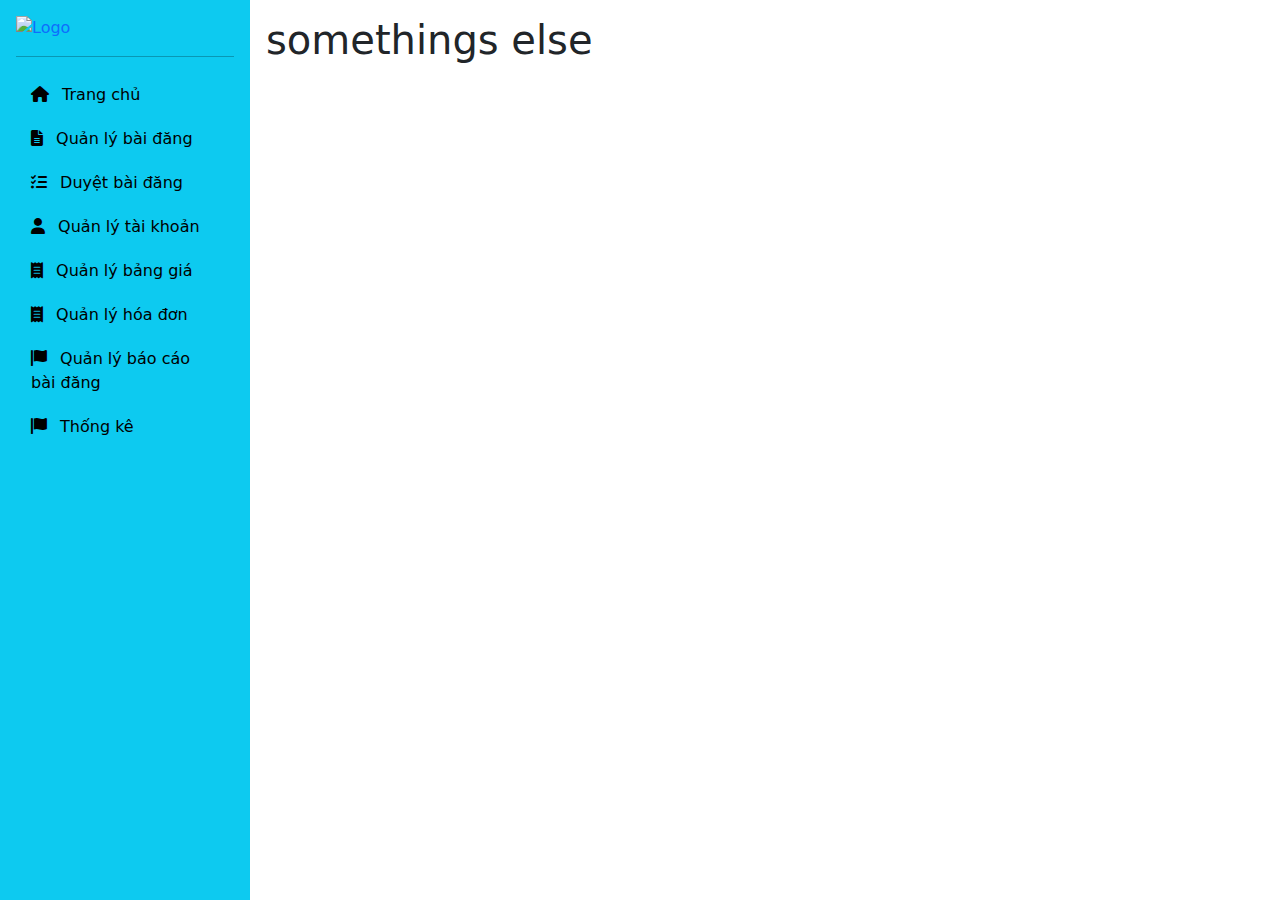
==== index.html @ d00684ee "update code" ====
<!DOCTYPE html>
<html lang="en" ng-app="ParkingAdminApp">

<head>
    <meta charset="UTF-8">
    <meta name="viewport" content="width=device-width, initial-scale=1.0">
    <title>PFR - Admin Manager</title>

    <link rel="icon" type="image/png" sizes="32x32"
        href="https://res.cloudinary.com/dqzfuomvj/image/upload/v1730822662/4_jhd3xb.png">
    <link href="https://cdn.jsdelivr.net/npm/bootstrap@5.3.0/dist/css/bootstrap.min.css" rel="stylesheet">
    <link rel="stylesheet" href="https://cdnjs.cloudflare.com/ajax/libs/font-awesome/6.0.0-beta3/css/all.min.css">
    <link rel="stylesheet" href="/assets/index.css">
    <script src="https://ajax.googleapis.com/ajax/libs/jquery/3.5.1/jquery.min.js"></script>

    <script src="https://ajax.googleapis.com/ajax/libs/angularjs/1.8.3/angular.min.js"></script>
    <script src="https://ajax.googleapis.com/ajax/libs/angularjs/1.8.2/angular-route.min.js"></script>
    <script src="https://cdnjs.cloudflare.com/ajax/libs/angular-sanitize/1.8.3/angular-sanitize.min.js" defer></script>
    <script src="https://cdn.jsdelivr.net/npm/bootstrap@5.3.0/dist/js/bootstrap.bundle.min.js"></script>
    <script src="https://kit.fontawesome.com/5c73425aee.js" async crossorigin="anonymous"></script>
    <script src="https://cdn.jsdelivr.net/npm/chart.js"></script>

    <!-- Application Scripts -->
    <script src="app.js"></script>

    <base href="/">
</head>

<body class="d-flex row">

    <aside class="aside bg-info p-3" style="width: 250px; height: 100vh; color:black">
        <a href="/" class="d-flex align-items-center mb-3 mb-md-0 me-md-auto text-decoration-none">
            <img src="https://res.cloudinary.com/dqzfuomvj/image/upload/v1730823121/2__1_-removebg-preview_cfjj2h.png"
                alt="Logo" class="logo-image" style="height:auto; width:220px">
        </a>
        <hr>
        <ul class="nav nav-pills flex-column mb-auto">
            <li>
                <a href="#/" class="nav-link text-black">
                    <i class="fas fa-home-alt me-2"></i> Trang chủ
                </a>
            </li>
            <li>
                <a href="#/post" class="nav-link text-black me-2">
                    <i class="fas fa-file-alt me-2"></i> Quản lý bài đăng
                </a>
            </li>
            <li>
                <a href="#/approve" class="nav-link text-black me-2">
                    <i class="fa-solid fa-list-check"></i> Duyệt bài đăng
                </a>
            </li>
            <li>
                <a href="#/user" class="nav-link text-black me-2">
                    <i class="fas fa-user me-2"></i> Quản lý tài khoản
                </a>
            </li>
            <li>
                <a href="#/price" class="nav-link text-black me-2">
                    <i class="fas fa-receipt me-2"></i> Quản lý bảng giá
                </a>
            </li>
            <li>
                <a href="#/payment" class="nav-link text-black me-2">
                    <i class="fas fa-receipt me-2"></i> Quản lý hóa đơn
                </a>
            </li>
            <!-- Quản lý báo cáo bài đăng -->
            <li>
                <a href="#/report" class="nav-link text-black me-2">
                    <i class="fas fa-flag me-2"></i> Quản lý báo cáo bài đăng
                </a>
            </li>
            <li>
                <a href="#/statistic" class="nav-link text-black me-2">
                    <i class="fas fa-flag me-2"></i> Thống kê
                </a>
            </li>
        </ul>
    </aside>

    <div class="flex-grow-1 m-3">
        <div ng-view style="margin-left: 250px;">
            <h1>somethings else</h1>
        </div>
    </div>
    


</body>
<script src="/app/components/admin/PostController.js" defer></script>
<script src="/app/components/admin/PostDetailController.js" defer></script>
<script src="/app/components/admin/PriceController.js" defer></script>
<script src="/app/components/admin/ReportController.js" defer></script>
<script src="/app/components/admin/ApprovalController.js" defer></script>
<script src="/app/components/admin/Users.js"></script>
<script src="/app/components/admin/Statistic.js"></script>
<script src="/app/components/admin/PaymentController.js" defer></script>
<script src="/app/components/login/login.js" defer></script>

</html>
---- assets/index.css ----
aside.aside {
    position: fixed; 
    top: 0;
    left: 0;
    height: 100vh; 
    overflow-y: auto;
    z-index: 1000;
    width: 300px; 
    background-color: #17a2b8;
}


@media (max-width: 768px) {
    .aside {
        display: none;
    }
}


    /* Thêm hiệu ứng hover cho các mục trong menu */
    .nav-pills .nav-link:hover {
        background-color: #007bff; /* Màu nền khi hover */
        color: white; /* Màu chữ khi hover */
        transition: background-color 0.3s ease, color 0.3s ease; /* Hiệu ứng chuyển màu */
    }

    /* Thêm hiệu ứng hover cho các mục menu */
    .nav-pills .nav-link {
        padding: 10px 15px; /* Điều chỉnh padding cho mỗi mục */
    }

    .nav-pills .nav-link.active {
        background-color: #0056b3; /* Màu nền của mục đang được chọn */
        color: white;
    }

    /* Thêm hiệu ứng khi di chuột vào các mục menu */
    .nav-pills .nav-link i {
        margin-right: 8px; /* Khoảng cách giữa biểu tượng và chữ */
        transition: transform 0.3s ease; /* Hiệu ứng chuyển động */
    }

    .nav-pills .nav-link:hover i {
        transform: scale(1.2); /* Phóng to biểu tượng khi hover */
    }
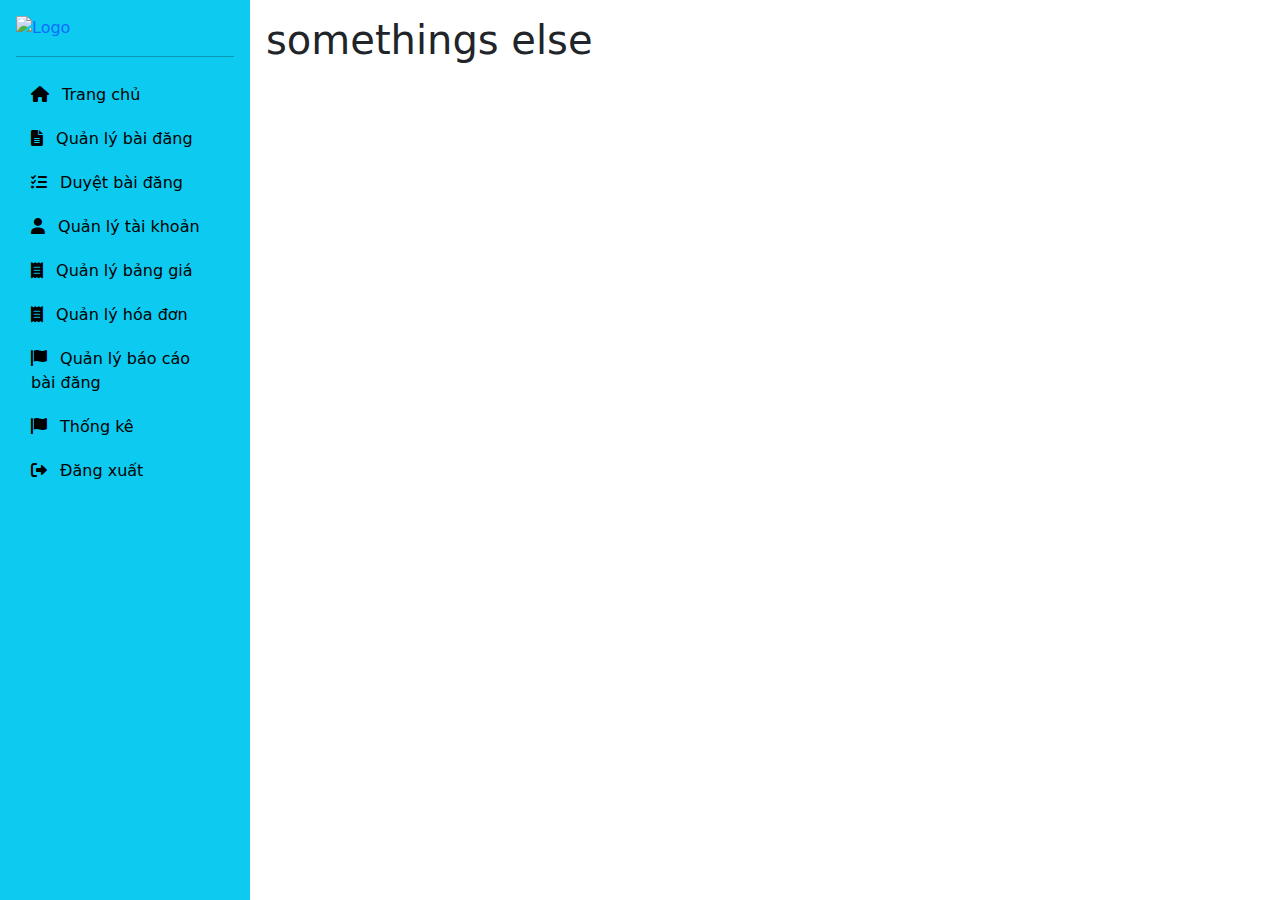
==== commit 377511ac: "fix bug" ====
--- a/index.html
+++ b/index.html
@@ -26,7 +26,7 @@
     <base href="/">
 </head>
 
-<body class="d-flex row">
+<body class="d-flex row" ng-controller="HomeController">
 
     <aside class="aside bg-info p-3" style="width: 250px; height: 100vh; color:black">
         <a href="/" class="d-flex align-items-center mb-3 mb-md-0 me-md-auto text-decoration-none">
@@ -36,7 +36,7 @@
         <hr>
         <ul class="nav nav-pills flex-column mb-auto">
             <li>
-                <a href="#/" class="nav-link text-black">
+                <a href="#/home" class="nav-link text-black">
                     <i class="fas fa-home-alt me-2"></i> Trang chủ
                 </a>
             </li>
@@ -76,6 +76,11 @@
                     <i class="fas fa-flag me-2"></i> Thống kê
                 </a>
             </li>
+            <li>
+                <a ng-click="logout()" class="nav-link text-black me-2">
+                    <i class="fas fa-sign-out-alt me-2"></i> Đăng xuất
+                </a>
+            </li>
         </ul>
     </aside>
 
@@ -96,6 +101,5 @@
 <script src="/app/components/admin/Users.js"></script>
 <script src="/app/components/admin/Statistic.js"></script>
 <script src="/app/components/admin/PaymentController.js" defer></script>
-<script src="/app/components/login/login.js" defer></script>
-
+<script src="/app/components/admin/Home.js"></script>
 </html>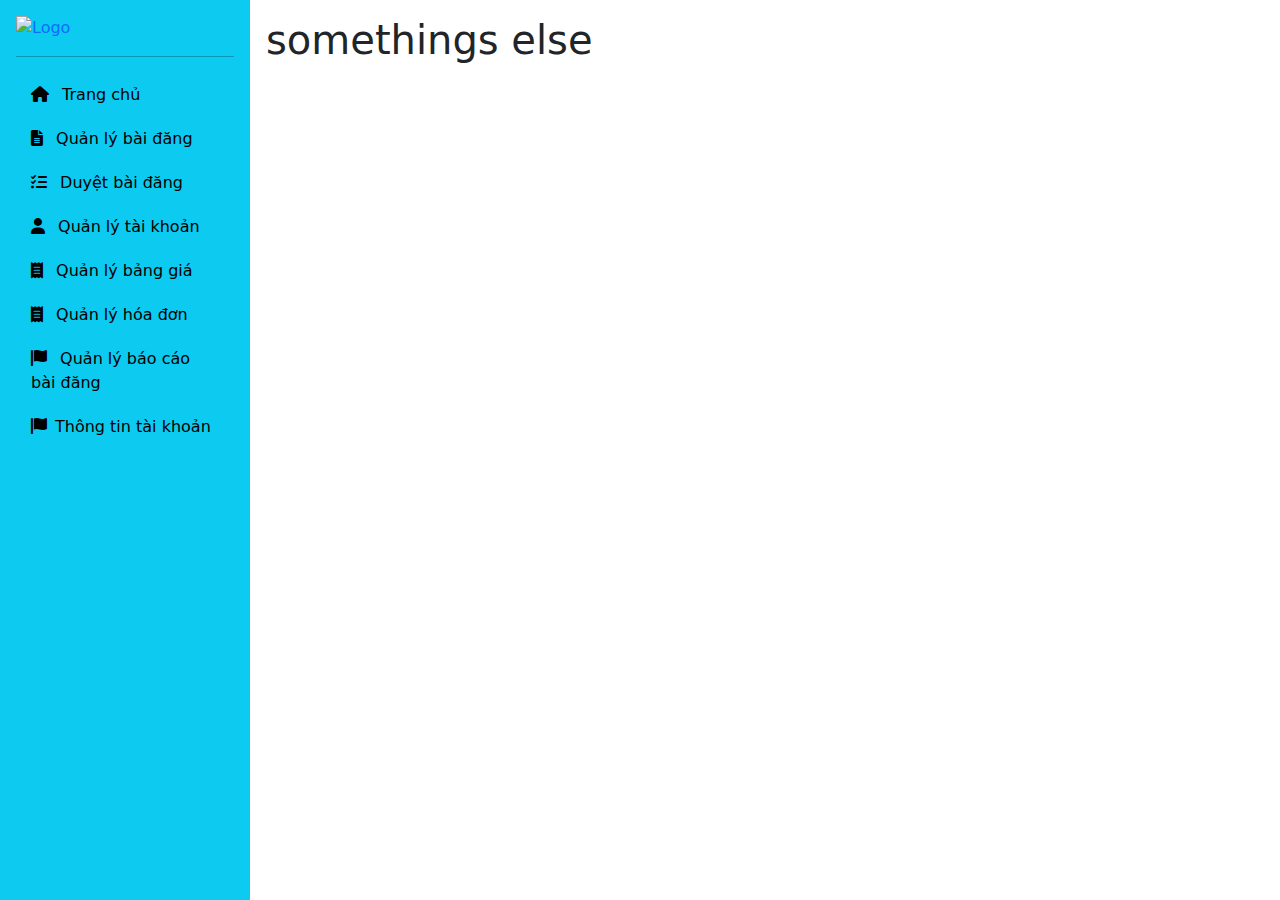
==== commit a8374c69: "commit feat detail account" ====
--- a/index.html
+++ b/index.html
@@ -4,7 +4,7 @@
 <head>
     <meta charset="UTF-8">
     <meta name="viewport" content="width=device-width, initial-scale=1.0">
-    <title>PFR - Admin Manager</title>
+    <title>PFR</title>
 
     <link rel="icon" type="image/png" sizes="32x32"
         href="https://res.cloudinary.com/dqzfuomvj/image/upload/v1730822662/4_jhd3xb.png">
@@ -26,7 +26,7 @@
     <base href="/">
 </head>
 
-<body class="d-flex row" ng-controller="HomeController">
+<body class="d-flex">
 
     <aside class="aside bg-info p-3" style="width: 250px; height: 100vh; color:black">
         <a href="/" class="d-flex align-items-center mb-3 mb-md-0 me-md-auto text-decoration-none">
@@ -36,7 +36,7 @@
         <hr>
         <ul class="nav nav-pills flex-column mb-auto">
             <li>
-                <a href="#/home" class="nav-link text-black">
+                <a href="#/" class="nav-link text-black">
                     <i class="fas fa-home-alt me-2"></i> Trang chủ
                 </a>
             </li>
@@ -72,13 +72,8 @@
                 </a>
             </li>
             <li>
-                <a href="#/statistic" class="nav-link text-black me-2">
-                    <i class="fas fa-flag me-2"></i> Thống kê
-                </a>
-            </li>
-            <li>
-                <a ng-click="logout()" class="nav-link text-black me-2">
-                    <i class="fas fa-sign-out-alt me-2"></i> Đăng xuất
+                <a href="#/detailAccount" class="nav-link text-black me-2">
+                    <i class="fas fa-flag me-2"></i>Thông tin tài khoản
                 </a>
             </li>
         </ul>
@@ -89,17 +84,15 @@
             <h1>somethings else</h1>
         </div>
     </div>
-    
-
 
 </body>
 <script src="/app/components/admin/PostController.js" defer></script>
 <script src="/app/components/admin/PostDetailController.js" defer></script>
 <script src="/app/components/admin/PriceController.js" defer></script>
-<script src="/app/components/admin/ReportController.js" defer></script>
+<!-- <script src="/app/components/admin/PaymentController.js" defer></script> -->
 <script src="/app/components/admin/ApprovalController.js" defer></script>
 <script src="/app/components/admin/Users.js"></script>
-<script src="/app/components/admin/Statistic.js"></script>
-<script src="/app/components/admin/PaymentController.js" defer></script>
-<script src="/app/components/admin/Home.js"></script>
+<script src="/app/components/admin/home.js"></script>
+<script src="/app/components/admin/DetailAccountController.js"></script>
+
 </html>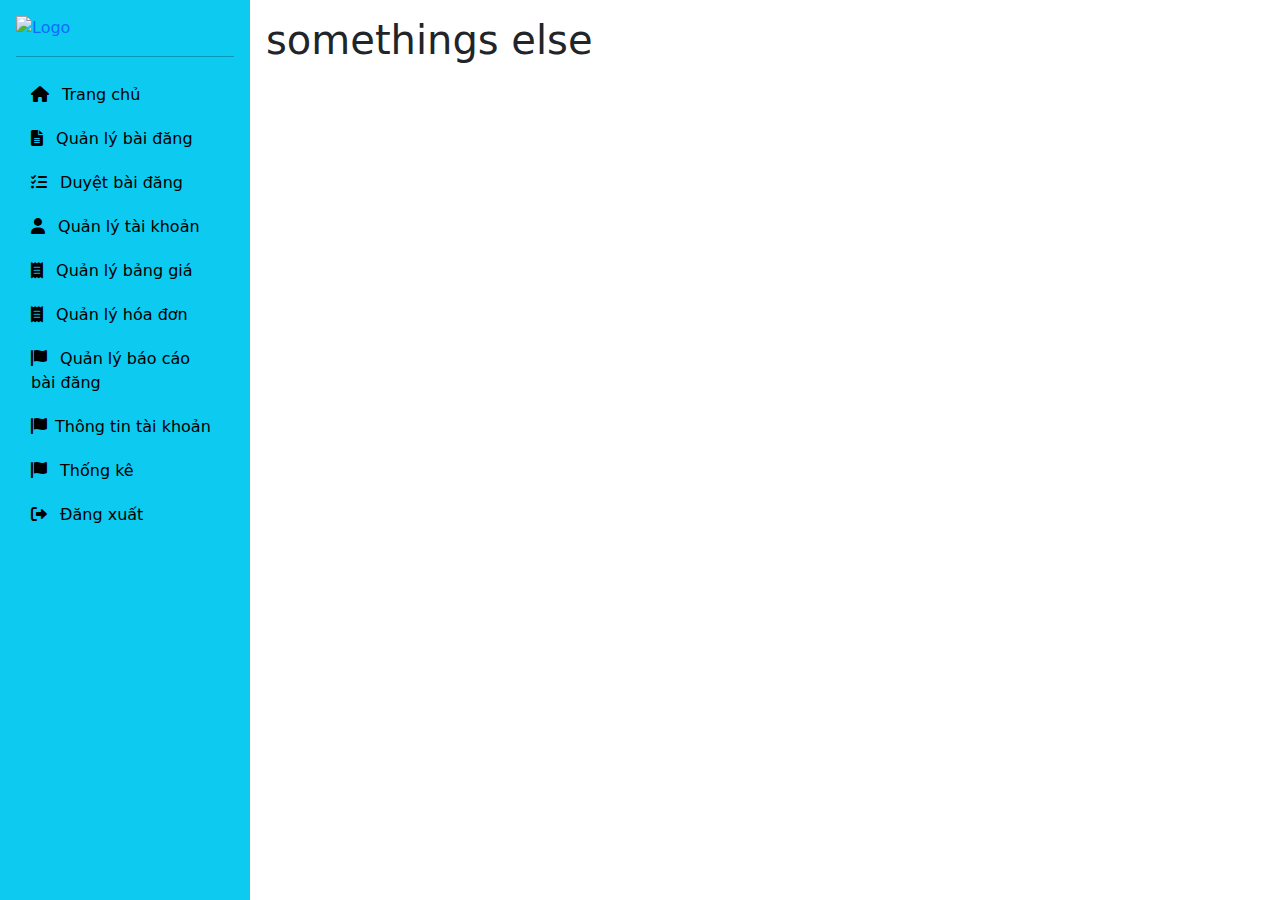
==== commit de3dd30a: "Merge remote-tracking branch 'origin/bao' into hao" ====
--- a/index.html
+++ b/index.html
@@ -4,7 +4,7 @@
 <head>
     <meta charset="UTF-8">
     <meta name="viewport" content="width=device-width, initial-scale=1.0">
-    <title>PFR</title>
+    <title>PFR - Admin Manager</title>
 
     <link rel="icon" type="image/png" sizes="32x32"
         href="https://res.cloudinary.com/dqzfuomvj/image/upload/v1730822662/4_jhd3xb.png">
@@ -26,7 +26,7 @@
     <base href="/">
 </head>
 
-<body class="d-flex">
+<body class="d-flex row" ng-controller="HomeController">
 
     <aside class="aside bg-info p-3" style="width: 250px; height: 100vh; color:black">
         <a href="/" class="d-flex align-items-center mb-3 mb-md-0 me-md-auto text-decoration-none">
@@ -36,7 +36,7 @@
         <hr>
         <ul class="nav nav-pills flex-column mb-auto">
             <li>
-                <a href="#/" class="nav-link text-black">
+                <a href="/" class="nav-link text-black">
                     <i class="fas fa-home-alt me-2"></i> Trang chủ
                 </a>
             </li>
@@ -76,6 +76,16 @@
                     <i class="fas fa-flag me-2"></i>Thông tin tài khoản
                 </a>
             </li>
+            <li>
+                <a href="#/statistic" class="nav-link text-black me-2">
+                    <i class="fas fa-flag me-2"></i> Thống kê
+                </a>
+            </li>
+            <li>
+                <a ng-click="logout()" class="nav-link text-black me-2">
+                    <i class="fas fa-sign-out-alt me-2"></i> Đăng xuất
+                </a>
+            </li>
         </ul>
     </aside>
 
@@ -85,14 +95,19 @@
         </div>
     </div>
 
+
+
 </body>
 <script src="/app/components/admin/PostController.js" defer></script>
 <script src="/app/components/admin/PostDetailController.js" defer></script>
 <script src="/app/components/admin/PriceController.js" defer></script>
-<!-- <script src="/app/components/admin/PaymentController.js" defer></script> -->
+<script src="/app/components/admin/ReportController.js" defer></script>
 <script src="/app/components/admin/ApprovalController.js" defer></script>
 <script src="/app/components/admin/Users.js"></script>
-<script src="/app/components/admin/home.js"></script>
+<script src="/app/components/admin/Statistic.js"></script>
+<script src="/app/components/admin/PaymentController.js" defer></script>
+<script src="/app/components/admin/Home.js"></script>
 <script src="/app/components/admin/DetailAccountController.js"></script>
 
+
 </html>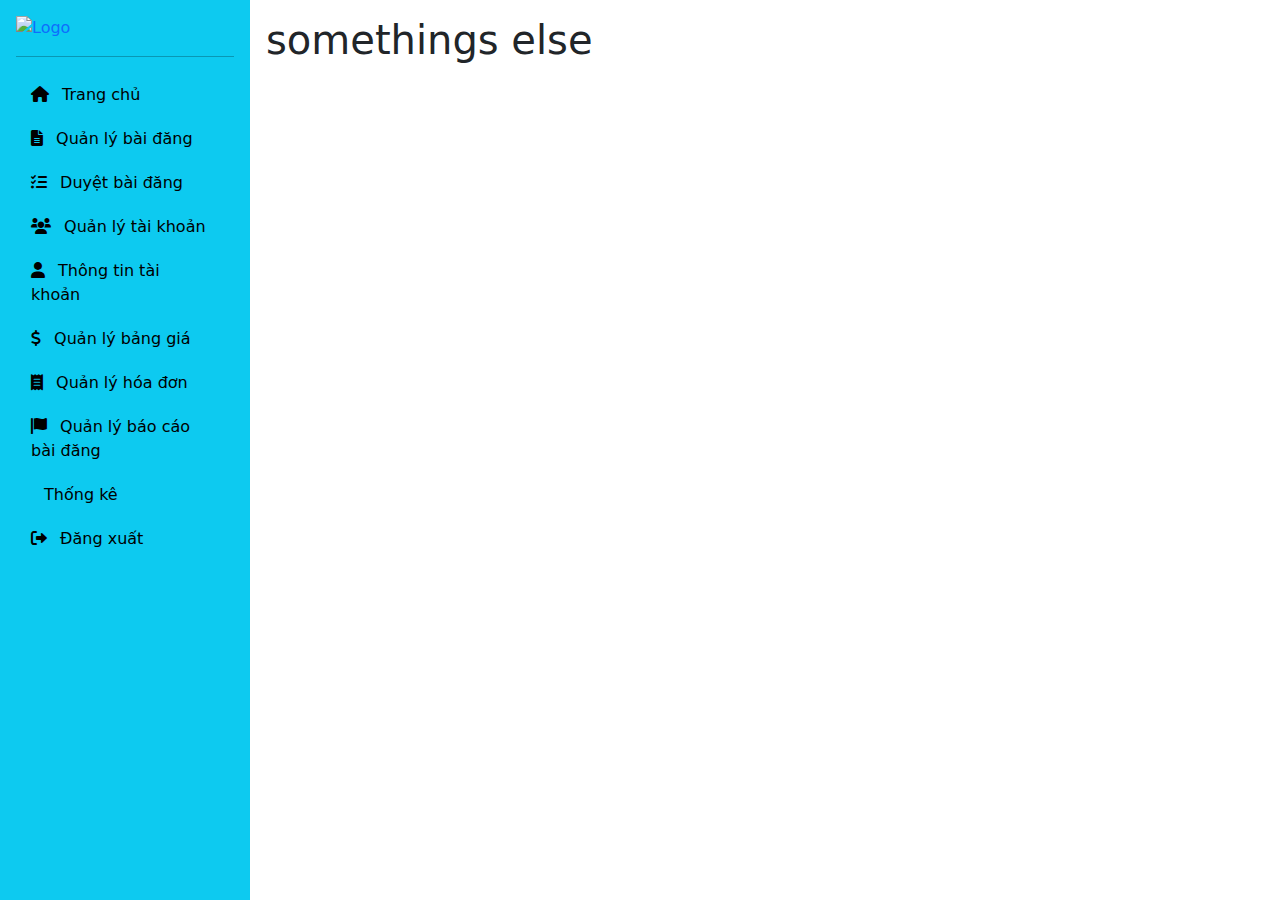
==== commit 51e8c83f: "fix bug after merge bao to hao" ====
--- a/index.html
+++ b/index.html
@@ -52,12 +52,17 @@
             </li>
             <li>
                 <a href="#/user" class="nav-link text-black me-2">
-                    <i class="fas fa-user me-2"></i> Quản lý tài khoản
+                    <i class="fa-solid fa-users"></i> Quản lý tài khoản
+                </a>
+            </li>
+            <li>
+                <a href="#/detailAccount" class="nav-link text-black me-2">
+                    <i class="fas fa-user me-2"></i> Thông tin tài khoản
                 </a>
             </li>
             <li>
                 <a href="#/price" class="nav-link text-black me-2">
-                    <i class="fas fa-receipt me-2"></i> Quản lý bảng giá
+                    <i class="fa-solid fa-dollar-sign"></i> Quản lý bảng giá
                 </a>
             </li>
             <li>
@@ -71,14 +76,10 @@
                     <i class="fas fa-flag me-2"></i> Quản lý báo cáo bài đăng
                 </a>
             </li>
-            <li>
-                <a href="#/detailAccount" class="nav-link text-black me-2">
-                    <i class="fas fa-flag me-2"></i>Thông tin tài khoản
-                </a>
-            </li>
+            
             <li>
                 <a href="#/statistic" class="nav-link text-black me-2">
-                    <i class="fas fa-flag me-2"></i> Thống kê
+                    <i class="fa-solid fa-chart-simple"></i> Thống kê
                 </a>
             </li>
             <li>
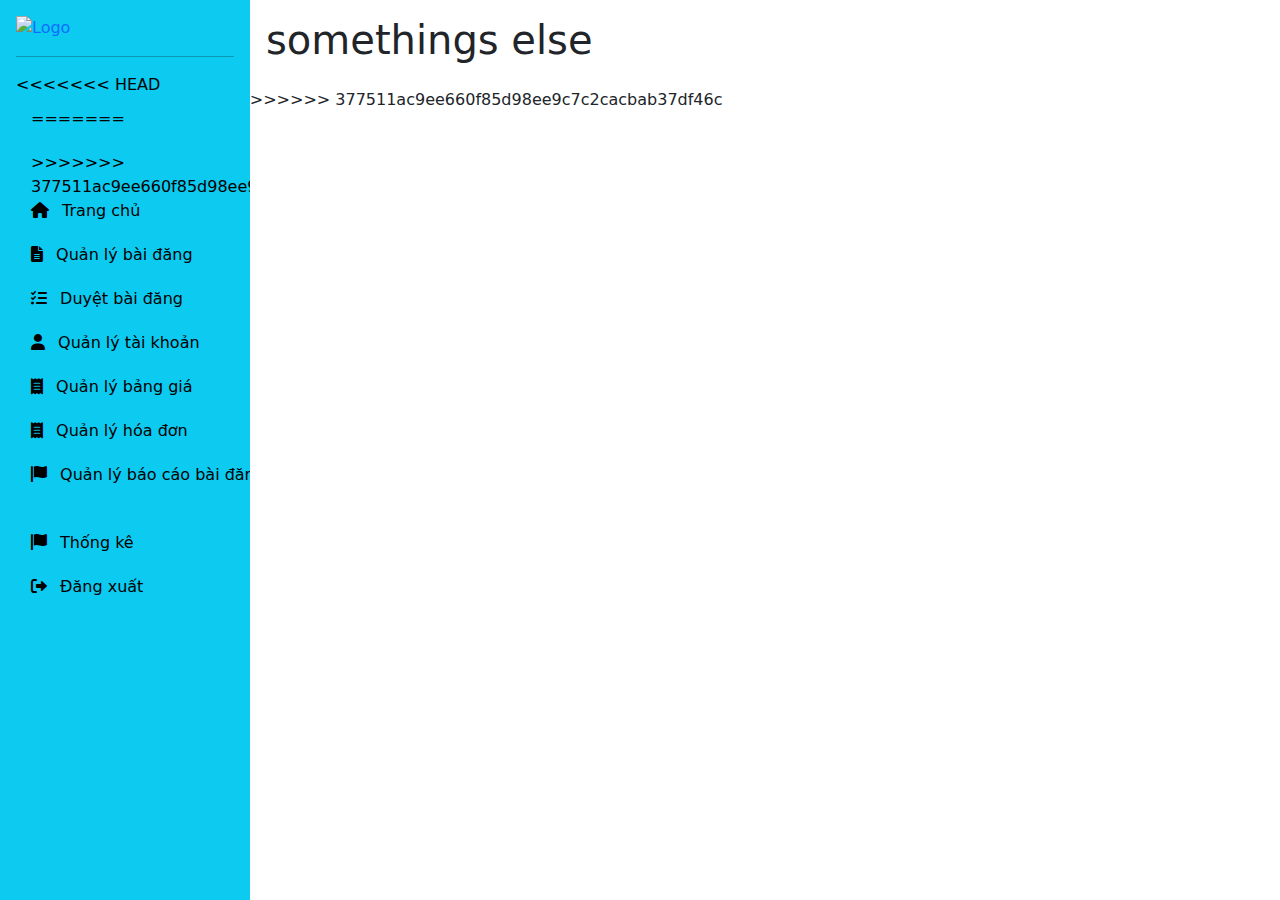
==== commit 56d3594b: "update" ====
--- a/index.html
+++ b/index.html
@@ -36,7 +36,11 @@
         <hr>
         <ul class="nav nav-pills flex-column mb-auto">
             <li>
-                <a href="/" class="nav-link text-black">
+<<<<<<< HEAD
+                <a href="#/" class="nav-link text-black">
+=======
+                <a href="#/home" class="nav-link text-black">
+>>>>>>> 377511ac9ee660f85d98ee9c7c2cacbab37df46c
                     <i class="fas fa-home-alt me-2"></i> Trang chủ
                 </a>
             </li>
@@ -52,17 +56,12 @@
             </li>
             <li>
                 <a href="#/user" class="nav-link text-black me-2">
-                    <i class="fa-solid fa-users"></i> Quản lý tài khoản
-                </a>
-            </li>
-            <li>
-                <a href="#/detailAccount" class="nav-link text-black me-2">
-                    <i class="fas fa-user me-2"></i> Thông tin tài khoản
+                    <i class="fas fa-user me-2"></i> Quản lý tài khoản
                 </a>
             </li>
             <li>
                 <a href="#/price" class="nav-link text-black me-2">
-                    <i class="fa-solid fa-dollar-sign"></i> Quản lý bảng giá
+                    <i class="fas fa-receipt me-2"></i> Quản lý bảng giá
                 </a>
             </li>
             <li>
@@ -76,10 +75,9 @@
                     <i class="fas fa-flag me-2"></i> Quản lý báo cáo bài đăng
                 </a>
             </li>
-            
             <li>
                 <a href="#/statistic" class="nav-link text-black me-2">
-                    <i class="fa-solid fa-chart-simple"></i> Thống kê
+                    <i class="fas fa-flag me-2"></i> Thống kê
                 </a>
             </li>
             <li>
@@ -95,7 +93,7 @@
             <h1>somethings else</h1>
         </div>
     </div>
-
+    
 
 
 </body>
@@ -107,8 +105,10 @@
 <script src="/app/components/admin/Users.js"></script>
 <script src="/app/components/admin/Statistic.js"></script>
 <script src="/app/components/admin/PaymentController.js" defer></script>
+<<<<<<< HEAD
+<script src="/app/components/login/login.js" defer></script>
+
+=======
 <script src="/app/components/admin/Home.js"></script>
-<script src="/app/components/admin/DetailAccountController.js"></script>
-
-
+>>>>>>> 377511ac9ee660f85d98ee9c7c2cacbab37df46c
 </html>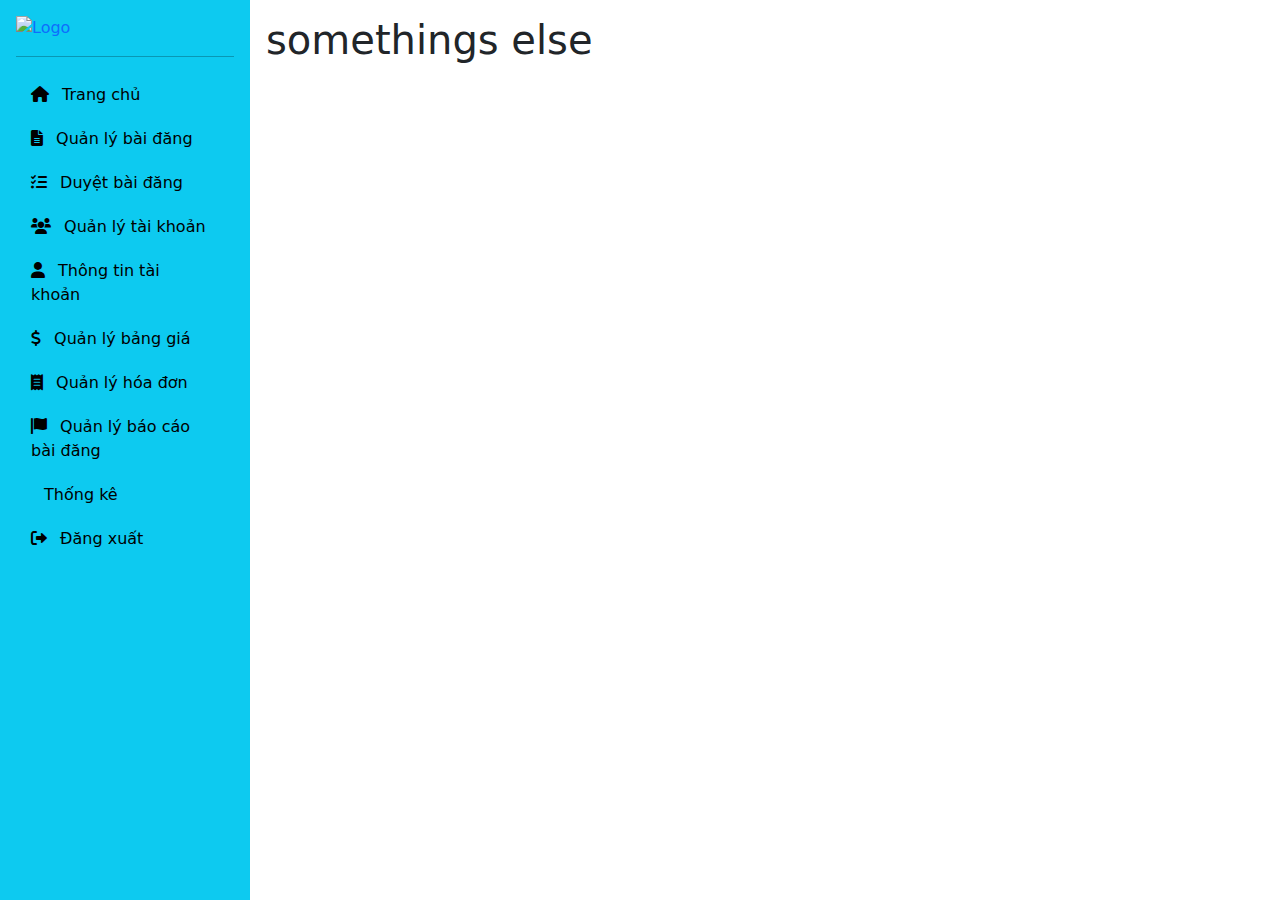
==== commit 10c85334: "fix bug after merge" ====
--- a/index.html
+++ b/index.html
@@ -36,11 +36,7 @@
         <hr>
         <ul class="nav nav-pills flex-column mb-auto">
             <li>
-<<<<<<< HEAD
-                <a href="#/" class="nav-link text-black">
-=======
-                <a href="#/home" class="nav-link text-black">
->>>>>>> 377511ac9ee660f85d98ee9c7c2cacbab37df46c
+                <a href="/" class="nav-link text-black">
                     <i class="fas fa-home-alt me-2"></i> Trang chủ
                 </a>
             </li>
@@ -56,12 +52,17 @@
             </li>
             <li>
                 <a href="#/user" class="nav-link text-black me-2">
-                    <i class="fas fa-user me-2"></i> Quản lý tài khoản
+                    <i class="fa-solid fa-users"></i> Quản lý tài khoản
+                </a>
+            </li>
+            <li>
+                <a href="#/detailAccount" class="nav-link text-black me-2">
+                    <i class="fas fa-user me-2"></i> Thông tin tài khoản
                 </a>
             </li>
             <li>
                 <a href="#/price" class="nav-link text-black me-2">
-                    <i class="fas fa-receipt me-2"></i> Quản lý bảng giá
+                    <i class="fa-solid fa-dollar-sign"></i> Quản lý bảng giá
                 </a>
             </li>
             <li>
@@ -75,9 +76,10 @@
                     <i class="fas fa-flag me-2"></i> Quản lý báo cáo bài đăng
                 </a>
             </li>
+            
             <li>
                 <a href="#/statistic" class="nav-link text-black me-2">
-                    <i class="fas fa-flag me-2"></i> Thống kê
+                    <i class="fa-solid fa-chart-simple"></i> Thống kê
                 </a>
             </li>
             <li>
@@ -93,22 +95,21 @@
             <h1>somethings else</h1>
         </div>
     </div>
-    
+
 
 
 </body>
 <script src="/app/components/admin/PostController.js" defer></script>
-<script src="/app/components/admin/PostDetailController.js" defer></script>
+<script src="/app/components/admin/PostDetailController.js"></script>
 <script src="/app/components/admin/PriceController.js" defer></script>
 <script src="/app/components/admin/ReportController.js" defer></script>
 <script src="/app/components/admin/ApprovalController.js" defer></script>
 <script src="/app/components/admin/Users.js"></script>
 <script src="/app/components/admin/Statistic.js"></script>
 <script src="/app/components/admin/PaymentController.js" defer></script>
-<<<<<<< HEAD
-<script src="/app/components/login/login.js" defer></script>
+<script src="/app/components/admin/Home.js"></script>
+<script src="/app/components/admin/DetailAccountController.js"></script>
 
-=======
-<script src="/app/components/admin/Home.js"></script>
->>>>>>> 377511ac9ee660f85d98ee9c7c2cacbab37df46c
+<script src="/app/components/login/login.js"></script>
+
 </html>